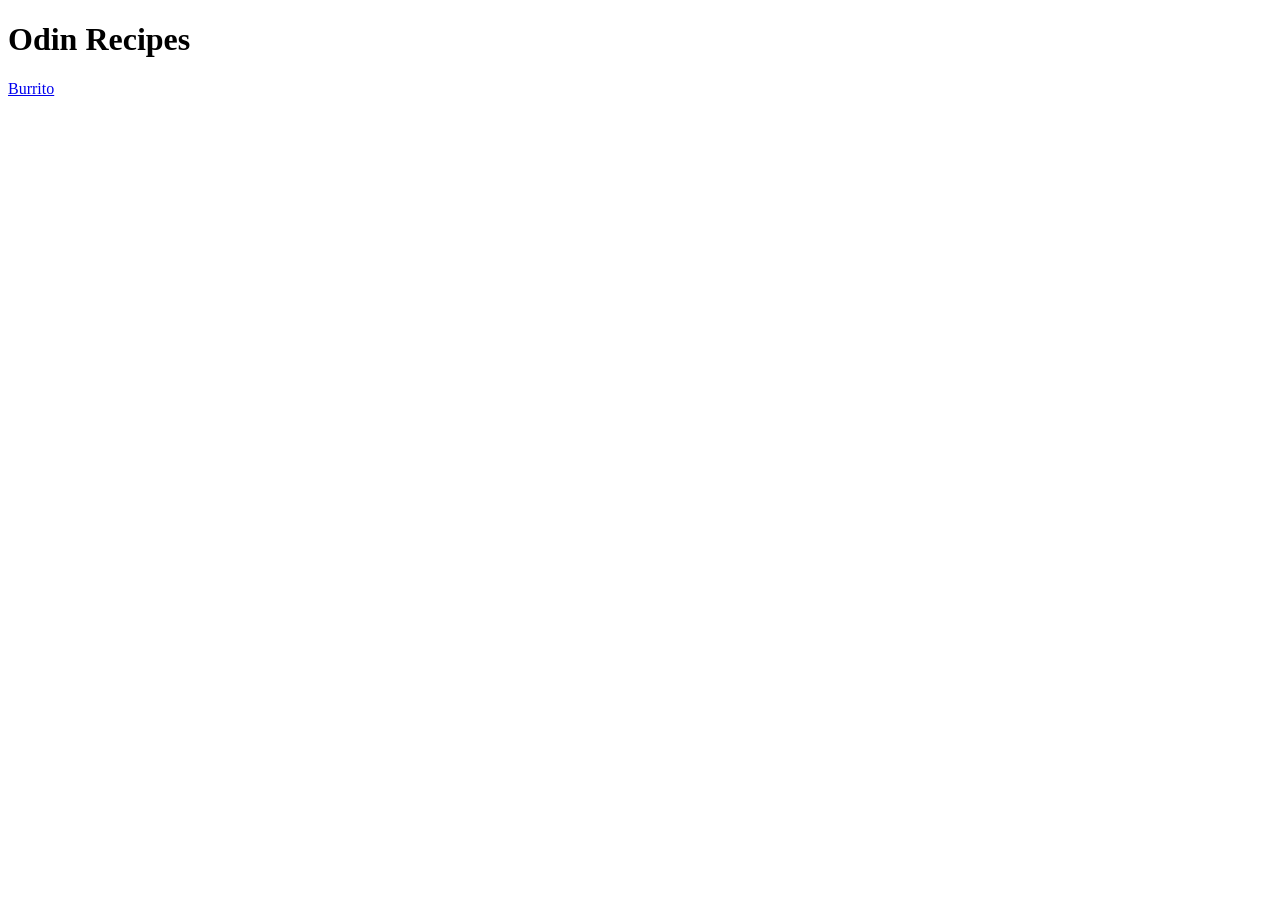
==== index.html @ 54c8db19 "Initial setup with one burrito recipe Created project structure and made the first recipe for a burr" ====
<!DOCTYPE html>
<html lang="en">
  <head>
    <meta charset="UTF-8" />
    <meta name="viewport" content="width=device-width, initial-scale=1.0" />
    <title>Document</title>
  </head>
  <body>
    <h1>Odin Recipes</h1>
    <a href="recipes/burrito.html">Burrito</a>
  </body>
</html>
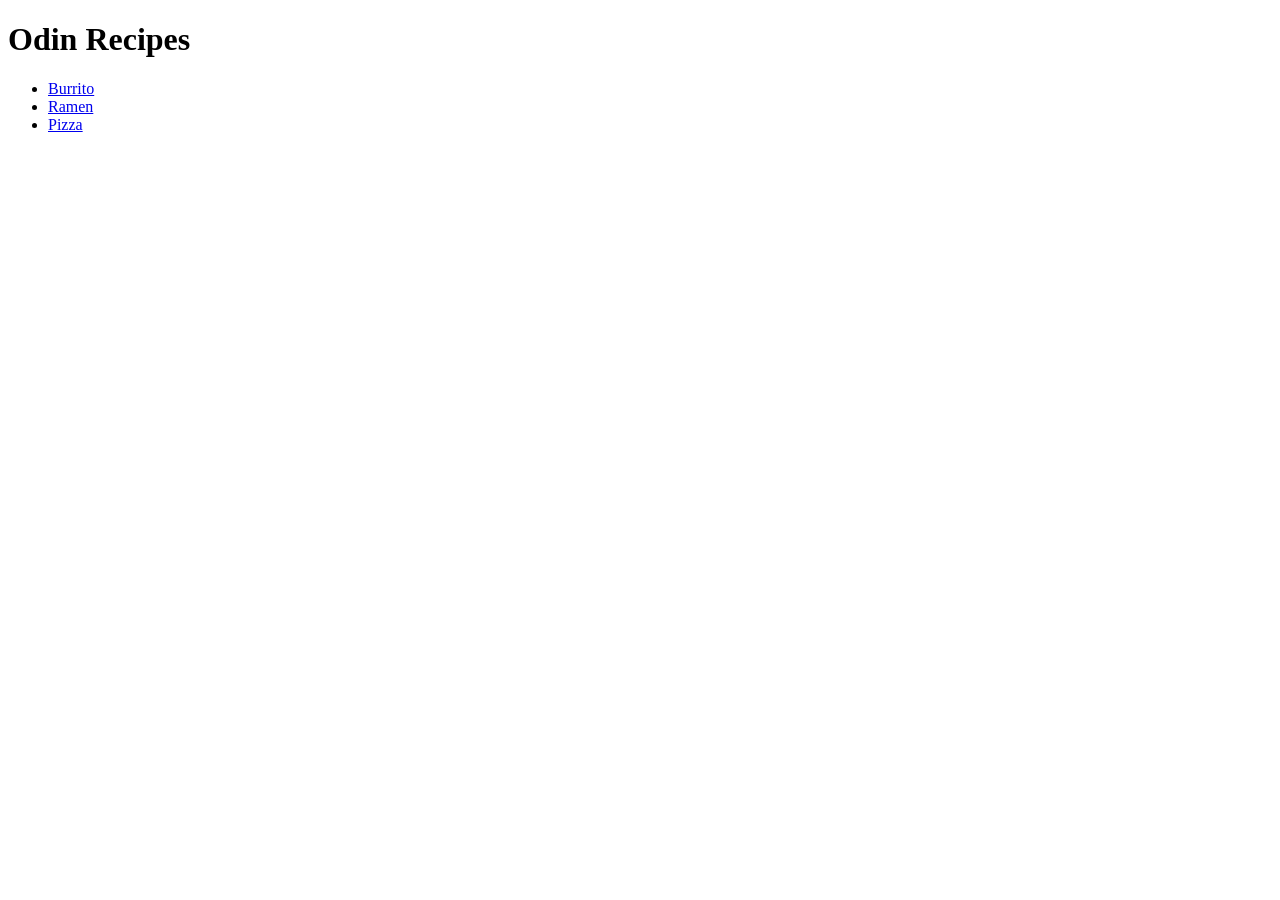
==== commit 9f767110: "Add rest of recipes to project Created two more recipe html files and their corresponding links in i" ====
--- a/index.html
+++ b/index.html
@@ -7,6 +7,10 @@
   </head>
   <body>
     <h1>Odin Recipes</h1>
-    <a href="recipes/burrito.html">Burrito</a>
+    <ul>
+      <li><a href="recipes/burrito.html">Burrito</a></li>
+      <li><a href="recipes/ramen.html">Ramen</a></li>
+      <li><a href="recipes/pizza.html">Pizza</a></li>
+    </ul>
   </body>
 </html>
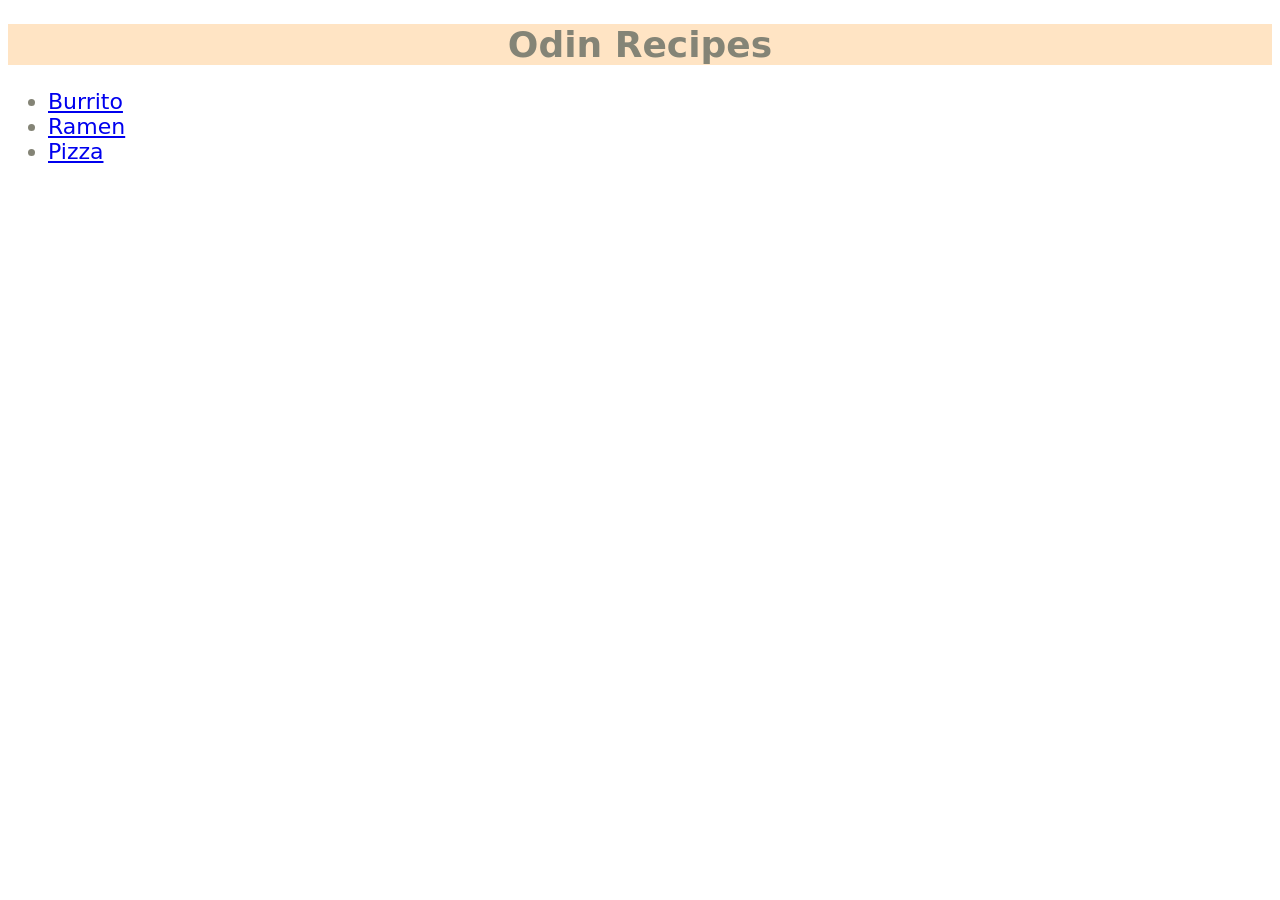
==== commit 6e5cedde: "Add styling to all html files" ====
--- a/index.html
+++ b/index.html
@@ -3,10 +3,11 @@
   <head>
     <meta charset="UTF-8" />
     <meta name="viewport" content="width=device-width, initial-scale=1.0" />
+    <link rel="stylesheet" href="./style.css" />
     <title>Document</title>
   </head>
   <body>
-    <h1>Odin Recipes</h1>
+    <h1 class="page-header">Odin Recipes</h1>
     <ul>
       <li><a href="recipes/burrito.html">Burrito</a></li>
       <li><a href="recipes/ramen.html">Ramen</a></li>
--- a/style.css
+++ b/style.css
@@ -0,0 +1,38 @@
+.page-header {
+  font-weight: bold;
+  font-size: 36px;
+  text-align: center;
+  color: rgb(132, 132, 118);
+  background-color: bisque;
+  font-family: Verdana, "DejaVu Sans", sans-serif;
+}
+
+#recipe-image {
+  display: block;
+  margin-left: auto;
+  margin-right: auto;
+}
+
+.recipe-description-text {
+  font-weight: bold;
+  font-size: 24px;
+  color: rgb(137, 119, 57);
+  font-family: Verdana, "DejaVu Sans", sans-serif;
+}
+
+.recipe-summary {
+  font-size: 20px;
+  color: rgb(132, 132, 118);
+  font-family: Verdana, "DejaVu Sans", sans-serif;
+}
+
+li {
+  font-size: 22px;
+  color: rgb(132, 132, 118);
+  font-family: Verdana, "DejaVu Sans", sans-serif;
+}
+
+h3 {
+  color: rgb(134, 103, 44);
+  font-family: Verdana, "DejaVu Sans", sans-serif;
+}
